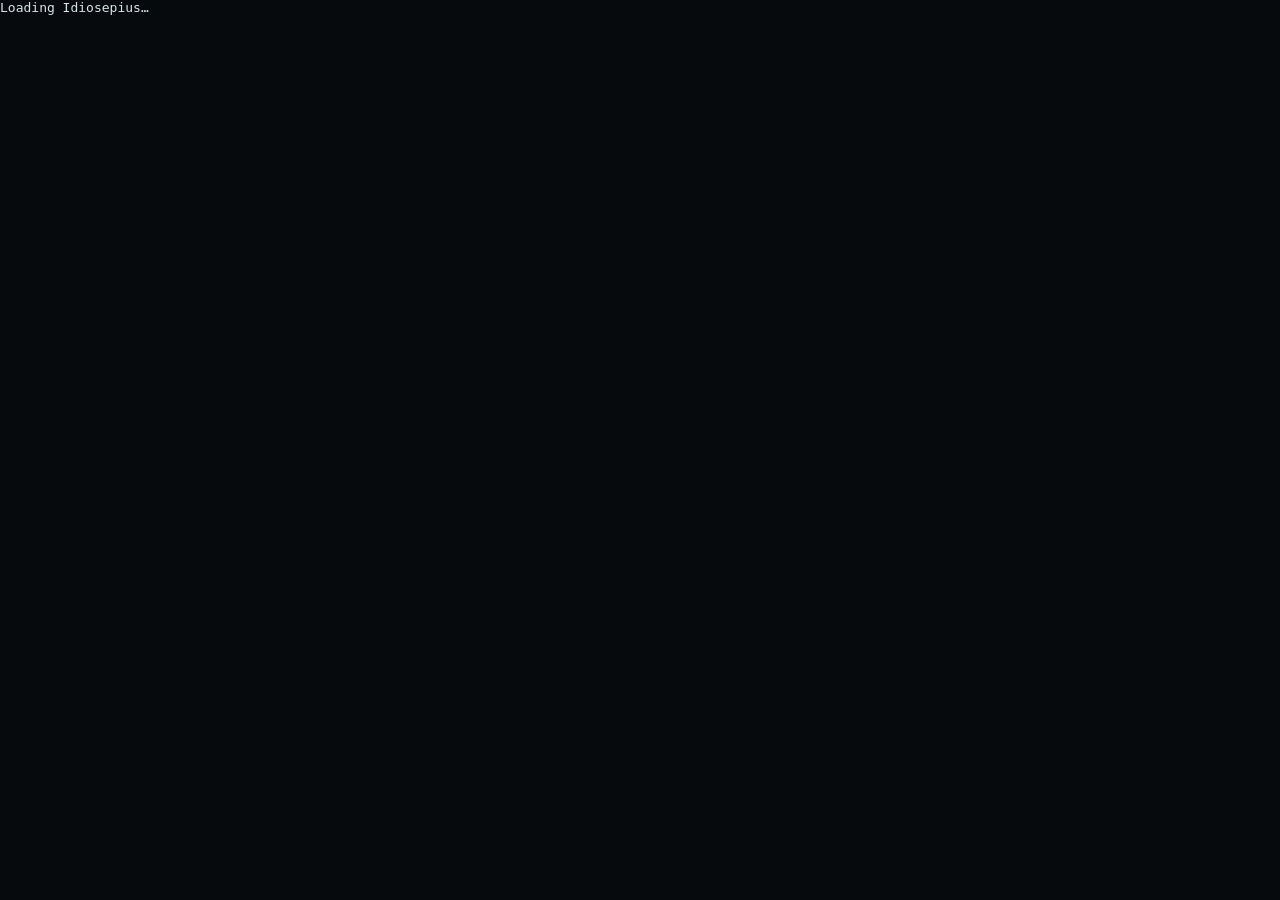
==== web/index.html @ 42f65530 "more improvements" ====
<!doctype html>
<html lang="en">
  <head>
    <meta charset="UTF-8">
    <meta name="viewport" content="width=device-width, initial-scale=1">
    <meta name="theme-color" content="#060a0d">
    <title>Idiosepius</title>
    <style>
      html,
      body {
        width: 100%;
        height: 100%;
        margin: 0;
        overflow: hidden;
        background: #060a0d;
      }

      idiosepius-app {
        display: block;
        width: 100%;
        height: 100%;
        color: #d8e6ea;
        font: 13px ui-monospace, SFMono-Regular, Menlo, Consolas, monospace;
      }
    </style>
  </head>
  <body>
    <idiosepius-app>Loading Idiosepius…</idiosepius-app>
    <script type="module">
      import init from "./pkg/idiosepius_app.js";
      await init();
    </script>
  </body>
</html>
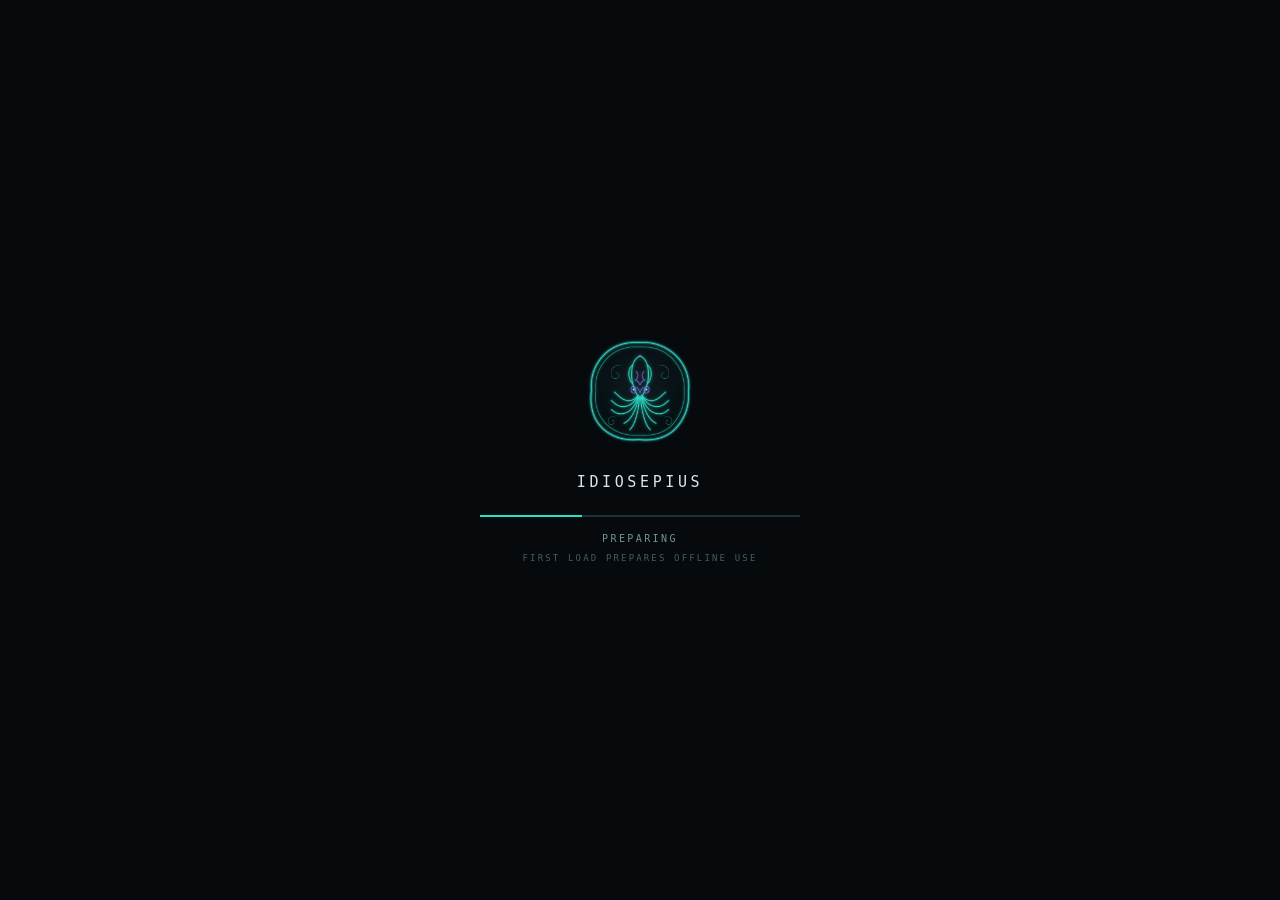
==== commit a9df94b7: "plots, offline PWA, ..." ====
--- a/web/index.html
+++ b/web/index.html
@@ -4,6 +4,14 @@
     <meta charset="UTF-8">
     <meta name="viewport" content="width=device-width, initial-scale=1">
     <meta name="theme-color" content="#060a0d">
+    <meta name="description" content="A study deck you swipe through.">
+    <meta name="mobile-web-app-capable" content="yes">
+    <meta name="apple-mobile-web-app-capable" content="yes">
+    <meta name="apple-mobile-web-app-status-bar-style" content="black-translucent">
+    <meta name="apple-mobile-web-app-title" content="Idiosepius">
+    <link rel="manifest" href="./manifest.webmanifest">
+    <link rel="icon" href="./icons/icon-192.png" type="image/png">
+    <link rel="apple-touch-icon" href="./icons/apple-touch-icon.png">
     <title>Idiosepius</title>
     <style>
       html,
@@ -22,13 +30,137 @@
         color: #d8e6ea;
         font: 13px ui-monospace, SFMono-Regular, Menlo, Consolas, monospace;
       }
+
+      .loading {
+        box-sizing: border-box;
+        display: grid;
+        width: 100%;
+        height: 100%;
+        place-content: center;
+        justify-items: center;
+        padding: 32px;
+      }
+
+      .loading__coin {
+        width: 112px;
+        height: 112px;
+        margin-bottom: 26px;
+        animation: coin-boot 0.95s cubic-bezier(0.2, 0.75, 0.22, 1);
+      }
+
+      .loading__title,
+      .loading__status,
+      .loading__detail {
+        text-transform: uppercase;
+        letter-spacing: 0.24em;
+      }
+
+      .loading__title {
+        margin: 0;
+        color: #d8e6ea;
+        font-size: 15px;
+        font-weight: 400;
+      }
+
+      .loading__meter {
+        width: min(320px, 72vw);
+        height: 2px;
+        margin: 24px 0 14px;
+        overflow: hidden;
+        background: #1e3037;
+      }
+
+      .loading__progress {
+        display: block;
+        width: 0;
+        height: 100%;
+        background: #2fe0c8;
+        transition: width 100ms linear;
+      }
+
+      .loading__meter--indeterminate .loading__progress {
+        width: 32%;
+        animation: progress-indeterminate 1.2s ease-in-out infinite alternate;
+      }
+
+      .loading__status,
+      .loading__detail {
+        margin: 0;
+        color: #74919a;
+        font-size: 10px;
+        font-weight: 400;
+        line-height: 1.6;
+        text-align: center;
+      }
+
+      .loading__detail {
+        min-height: 1.6em;
+        margin-top: 4px;
+        color: #465c64;
+        font-size: 9px;
+      }
+
+      .loading--error .loading__progress {
+        width: 100%;
+        background: #ec4aa0;
+      }
+
+      .loading--error .loading__status {
+        color: #ec4aa0;
+      }
+
+      @keyframes coin-boot {
+        0% { transform: scaleX(1); }
+        24% { transform: scaleX(0.06); }
+        50% { transform: scaleX(-1); }
+        76% { transform: scaleX(-0.06); }
+        100% { transform: scaleX(1); }
+      }
+
+      @keyframes progress-indeterminate {
+        from { transform: translateX(-105%); }
+        to { transform: translateX(318%); }
+      }
+
+      @media (prefers-reduced-motion: reduce) {
+        .loading__coin,
+        .loading__meter--indeterminate .loading__progress {
+          animation: none;
+        }
+
+        .loading__meter--indeterminate .loading__progress {
+          transform: none;
+        }
+      }
     </style>
   </head>
   <body>
-    <idiosepius-app>Loading Idiosepius…</idiosepius-app>
-    <script type="module">
-      import init from "./pkg/idiosepius_app.js";
-      await init();
-    </script>
+    <idiosepius-app>
+      <main class="loading" id="loading">
+        <img
+          class="loading__coin"
+          src="./icons/icon-192.png"
+          alt=""
+          width="112"
+          height="112"
+        >
+        <h1 class="loading__title">Idiosepius</h1>
+        <div
+          class="loading__meter loading__meter--indeterminate"
+          id="loading-meter"
+          role="progressbar"
+          aria-label="Loading Idiosepius"
+        >
+          <span class="loading__progress" id="loading-progress"></span>
+        </div>
+        <p class="loading__status" id="loading-status" aria-live="polite">
+          Preparing
+        </p>
+        <p class="loading__detail" id="loading-detail">
+          First load prepares offline use
+        </p>
+      </main>
+    </idiosepius-app>
+    <script type="module" src="./bootstrap.js"></script>
   </body>
 </html>
